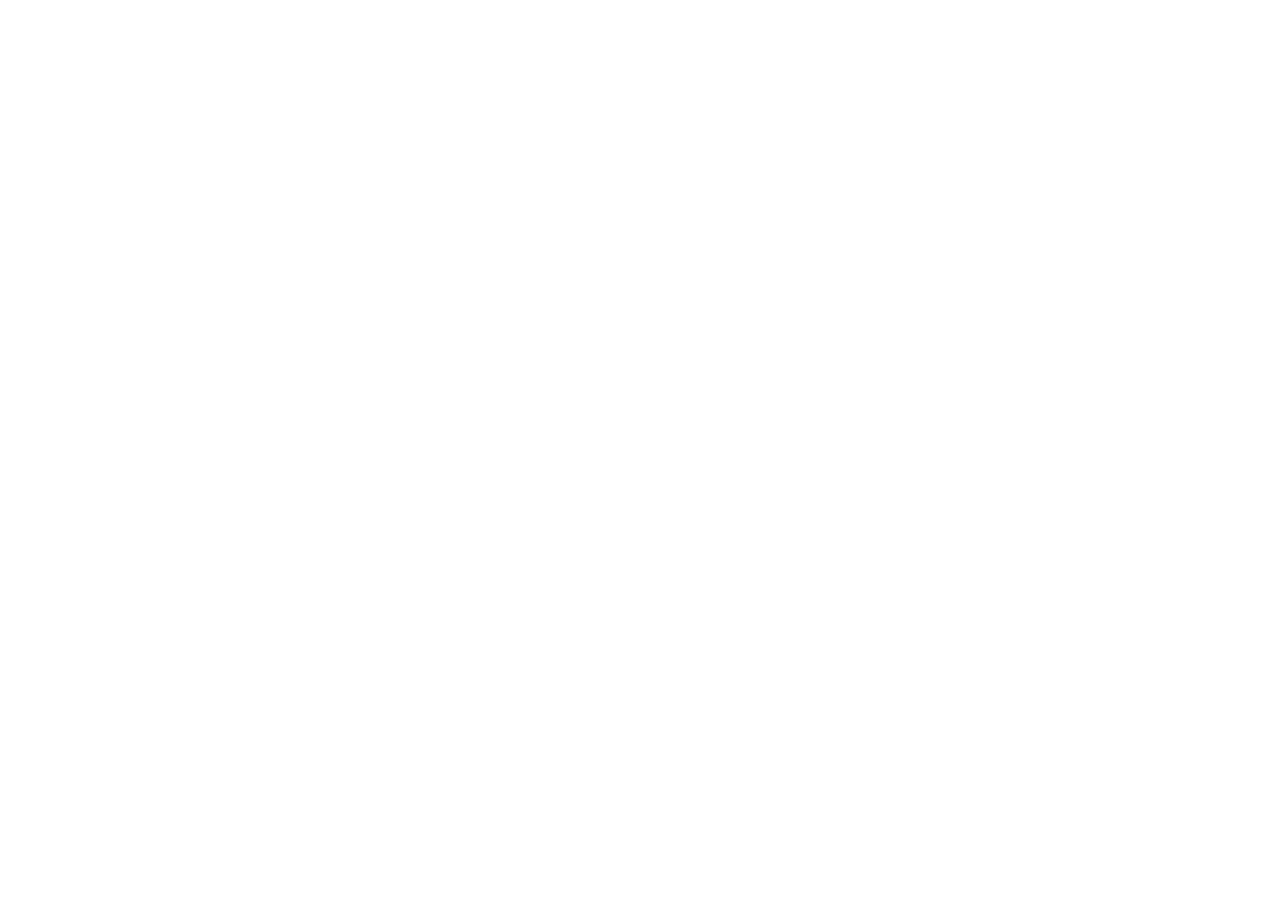
==== AdvancedSearch.html @ ae3b4ba9 "1st page done" ====
<!DOCTYPE html>
<html lang="en">
<head>
    <meta charset="UTF-8">
    <meta http-equiv="X-UA-Compatible" content="IE=edge">
    <meta name="viewport" content="width=device-width, initial-scale=1.0">
    <title>ADvancedsearch</title>
</head>
<body>
    
</body>
</html>
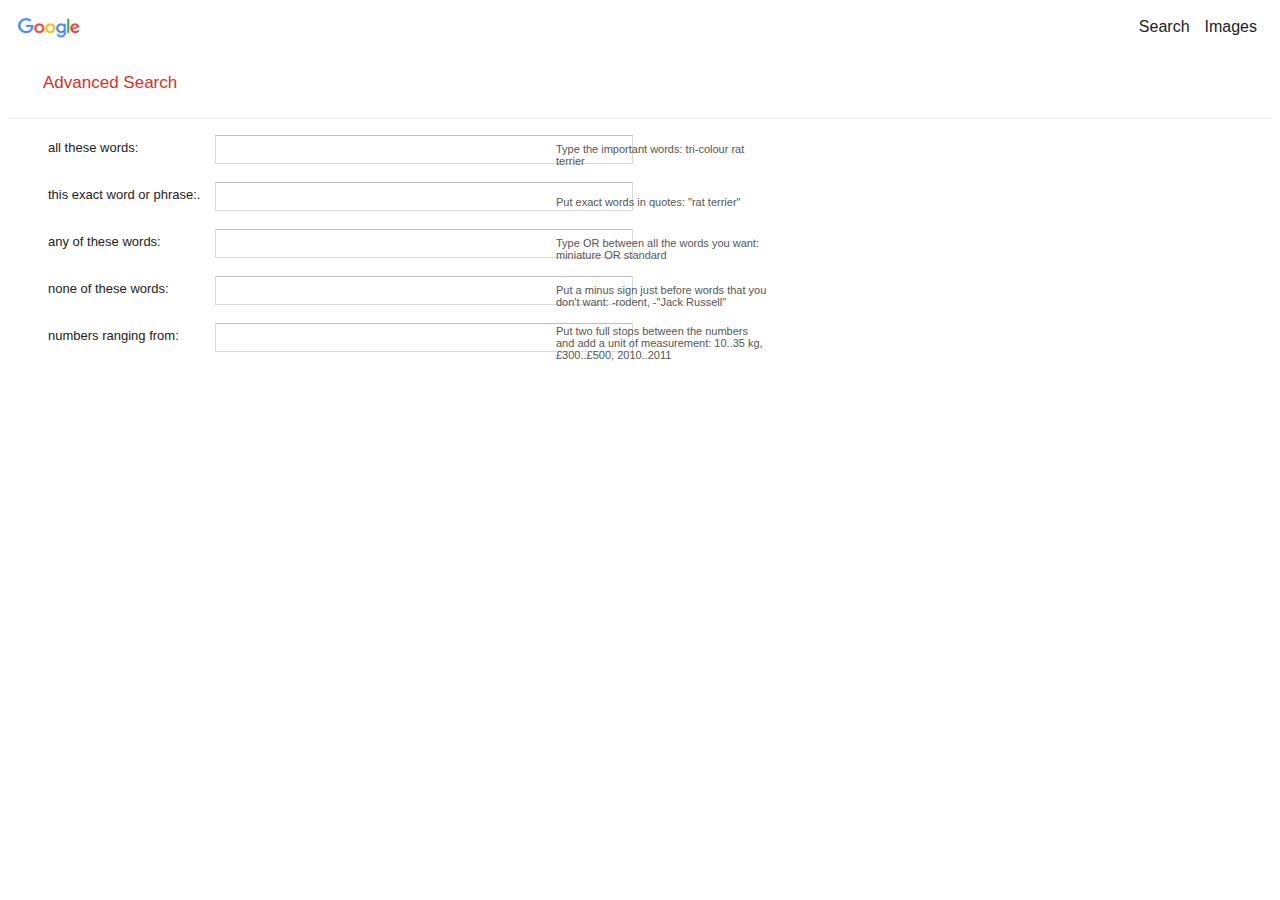
==== commit ee655d01: "Major changes in advanced search done" ====
--- a/AdvancedSearch.html
+++ b/AdvancedSearch.html
@@ -4,9 +4,142 @@
     <meta charset="UTF-8">
     <meta http-equiv="X-UA-Compatible" content="IE=edge">
     <meta name="viewport" content="width=device-width, initial-scale=1.0">
-    <title>ADvancedsearch</title>
+    <title>GoogleAdvancedSearch</title>
+    <link rel="stylesheet" href = "style.css">
+    <style>
+        #googlelogoiadvanced{
+            width: 100%;
+            display: flex;
+            justify-content: flex-start;
+           
+        }
+        #logo{
+
+            height: 20px;
+            width: 61.728395061728px;
+            padding: 10px;
+
+        }
+        #ADvancedSearchText{
+            font-family: arial,sans-serif;
+            color: #d93025;
+    font-size: 17px;
+    margin: 25px 35px;
+        }
+        .line{
+            border-bottom: 1px solid #ebebeb;
+        }
+        .horizontaldivs{
+            display : flex; 
+            flex-direction: row; 
+            justify-content: flex-start; 
+            align-self: center;
+            
+        }
+        .first_text_in_row{
+                float: left;
+                padding-top: 5px;
+                display: inline-block;
+                min-width: 167px;
+                width: 16%;
+                height: 42px;
+                color: #222;
+                font-size: 13px;
+                font-family: Arial, Helvetica, sans-serif;
+                line-height: 16px;
+                vertical-align: middle;
+        }
+        .input_in_row_div{
+                float: left;
+                display: inline-block;
+                
+                min-width: 167px;
+                min-height: 41px;
+                vertical-align: middle;
+                width: 50%;
+
+        }
+        .INPUTSTYLE{
+                border-radius: 1px;
+                border: 1px solid #d9d9d9;
+                border-top: 1px solid #c0c0c0;
+                font-size: 13px;
+                width: 400px;
+                height: 25px;
+                padding: 1px 8px;
+
+        }
+        .last_text_in_row{
+                float: left;
+                display: inline-block;
+                width: 32%;
+                min-width: 160px;
+                margin: 0 0 8px 1%;
+                color: #555;
+                font-size: 11px;
+                font-family: Arial, Helvetica, sans-serif;
+                padding-left: 5px;
+                padding-top: -3px;
+                vertical-align: middle;
+                position: relative;align-self: center;
+
+        }
+
+
+
+
+    </style>
 </head>
 <body>
-    
+   
+    <div id ="googlelogoiadvanced">
+        <img id = "logo" src = "googlelogo_color_272x92dp.png" alt="googleLogo" >
+        <div class="links">
+            <a href="index.html">Search</a>
+            <a href="GoogleImage.html" >Images</a>
+        </div>
+        
+    </div>
+    <div id = "ADvancedSearchText">Advanced Search</div>
+    <div class ="line"></div>
+    <div id = "FormContainer" style=" margin-right: 40%;">
+        <ul style="list-style-type: none;">
+            <li><div class="horizontaldivs">
+                <div class="first_text_in_row">all these words:</div>
+                <div class="input_in_row_div">
+                <input class="INPUTSTYLE" type="text" name="1stone"></div>
+                <div class="last_text_in_row">Type the important words: tri-colour rat terrier</div>
+
+            </div></li>
+            <li><div class="horizontaldivs">
+                <div class="first_text_in_row">this exact word or phrase:.</div>
+                <div class="input_in_row_div">
+                <input class="INPUTSTYLE" type="text" name="1stone"></div>
+                <div class="last_text_in_row">Put exact words in quotes: "rat terrier"</div>
+
+            </div></li>
+            <li><div class="horizontaldivs">
+                <div class="first_text_in_row">any of these words:</div>
+                <div class="input_in_row_div">
+                <input class="INPUTSTYLE" type="text" name="1stone"></div>
+                <div class="last_text_in_row">Type OR between all the words you want: miniature OR standard</div>
+
+            </div></li>
+            <li><div class="horizontaldivs">
+                <div class="first_text_in_row">none of these words:</div>
+                <div class="input_in_row_div">
+                <input class="INPUTSTYLE" type="text" name="1stone"></div>
+                <div class="last_text_in_row">Put a minus sign just before words that you don't want: -rodent, -"Jack Russell"</div>
+
+            </div></li>
+            <li><div class="horizontaldivs">
+                <div class="first_text_in_row">numbers ranging from:</div>
+                <div class="input_in_row_div">
+                <input class="INPUTSTYLE" type="text" name="1stone"></div>
+                <div class="last_text_in_row">Put two full stops between the numbers and add a unit of measurement: 10..35 kg, £300..£500, 2010..2011</div>
+
+            </div></li>
+        </ul>
+    </div>
 </body>
 </html>--- a/style.css
+++ b/style.css
@@ -0,0 +1,117 @@
+.links{
+    margin-left: auto;
+    display: flex;
+    flex-direction: row;
+    justify-content: right;
+    margin-top: 10px;
+    z-index: 2;
+    
+    
+}
+.links> a{
+    flex-shrink: 2;
+    margin-right: 15px; 
+    text-decoration: none;
+    color: #202124;
+    font-family: 'Segoe UI', Tahoma, Geneva, Verdana, sans-serif;
+
+}
+.SearchDiv{
+    
+    display: flex;
+    justify-content: center;
+    
+    margin: 15px auto;
+    width: 584px;
+    width: auto;
+    max-width: 584px;}
+
+    #Searchbox{
+        flex: 1;
+    display: flex;
+    flex-shrink: 10;
+    padding: 3px 8px 0 25px;
+    min-height: 44px;
+    background: #fff;
+    border: 1px solid #dfe1e5;
+    box-shadow: none;
+    border-radius: 24px;
+    font-size: 17px;
+    font-family: arial,sans-serif;
+    color: #202124;
+
+    }
+    .Buttons{
+        display: flex;
+        flex-direction: row;
+        align-items: center;
+        justify-content: center;
+        
+    }
+    .Buttons > input{
+        background-color: #f8f9fa;
+        border: 1px solid #f8f9fa;
+        border-radius: 4px;
+        color: #3c4043;
+        font-family: arial,sans-serif;
+        font-size: 14px;
+        margin: 11px 4px;
+        padding: 0 16px;
+        line-height: 27px;
+        height: 36px;
+        min-width: 54px;
+        text-align: center;
+        cursor: pointer;
+        user-select: none;
+    }
+    #googlelogo{
+        display: flex;
+        flex-direction: row;
+        justify-content: center;
+        align-items: center;
+        margin-top: 20vh;
+    }
+    #googleimagelogo{
+        display: flex;
+        flex-direction: row;
+        justify-content: center;
+        align-items: center;
+        margin-top: 20vh;
+
+    }
+    #logotext{
+        color: #4285f4;
+        font: 16px/16px roboto-regular, arial, sans-serif;
+        position: relative;
+        left: -60px;
+        bottom: -40px;
+        white-space: nowrap;
+    }
+
+    #googlelogoiadvanced{
+        
+        width: 100%;
+        display: flex;
+        flex-direction: row;
+        justify-content:space-between;
+        align-content: center;
+       
+    }
+    #logo{
+
+        height: 20px;
+        width: 61.728395061728px;
+        padding: 10px;
+
+    }
+    #ADvancedSearchText{
+        font-family: arial,sans-serif;
+        color: #d93025;
+font-size: 17px;
+margin: 25px 35px;
+    }
+    .line{
+        border-bottom: 1px solid #ebebeb;
+    }
+
+  
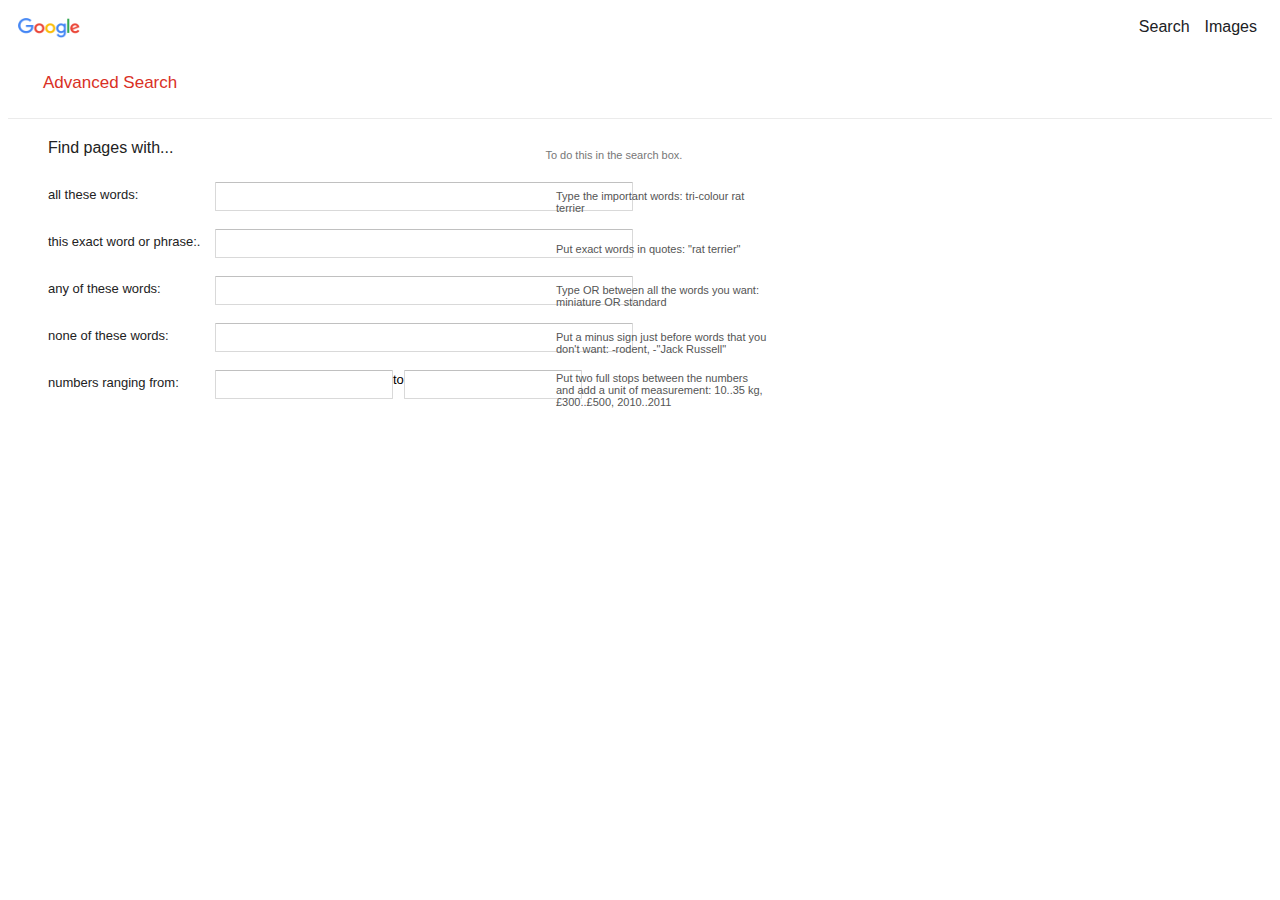
==== commit 1272e662: "OnlybuttonLeft" ====
--- a/AdvancedSearch.html
+++ b/AdvancedSearch.html
@@ -84,6 +84,33 @@
                 position: relative;align-self: center;
 
         }
+        .tworowinput{
+            float: left;
+            display: flex;
+                
+                min-width: 167px;
+                min-height: 41px;
+                vertical-align: middle;
+                width: 50%;
+        }
+        .twolastinputs{
+                border-radius: 1px;
+                border: 1px solid #d9d9d9;
+                border-top: 1px solid #c0c0c0;
+                font-size: 13px;
+                width: 160px;
+                height: 25px;
+                padding: 1px 8px;
+
+        }
+        #textbetweeninputs{
+            margin-left: auto;
+            margin-right: auto;
+            margin-top: 2px;
+             font-size: 13px;
+             font-family: Arial, Helvetica, sans-serif;
+
+        }
 
 
 
@@ -104,6 +131,11 @@
     <div class ="line"></div>
     <div id = "FormContainer" style=" margin-right: 40%;">
         <ul style="list-style-type: none;">
+            <li><div class="horizontaldivs">
+                <div class="first_text_in_row" style = "font-size: 16px;">Find pages with...</div>
+                <div class="input_in_row_div">
+                </div>
+                <div class="last_text_in_row" style="color: #777;margin-left: -20px;">To do this in the search box.</div>
             <li><div class="horizontaldivs">
                 <div class="first_text_in_row">all these words:</div>
                 <div class="input_in_row_div">
@@ -134,8 +166,10 @@
             </div></li>
             <li><div class="horizontaldivs">
                 <div class="first_text_in_row">numbers ranging from:</div>
-                <div class="input_in_row_div">
-                <input class="INPUTSTYLE" type="text" name="1stone"></div>
+                <div class="tworowinput">
+                <input  class="twolastinputs" style= "margin-right: auto; "type="text" name="1stone">
+                <p id ="textbetweeninputs">to</p>
+                <input  class="twolastinputs"style= "margin-left: auto;"type="text" name="1stone"></div>
                 <div class="last_text_in_row">Put two full stops between the numbers and add a unit of measurement: 10..35 kg, £300..£500, 2010..2011</div>
 
             </div></li>
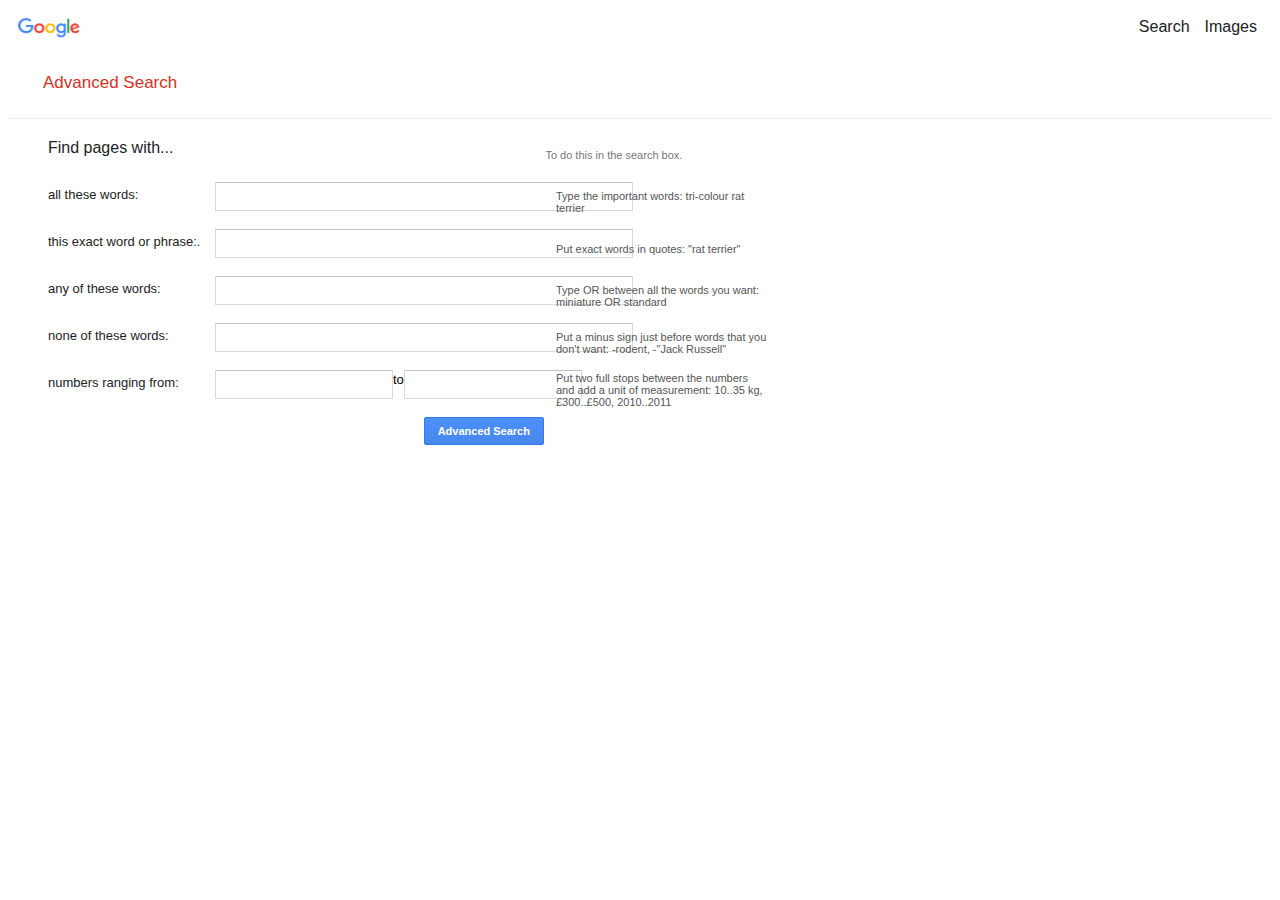
==== commit 4c346c51: "Assignment Completed !" ====
--- a/AdvancedSearch.html
+++ b/AdvancedSearch.html
@@ -6,116 +6,6 @@
     <meta name="viewport" content="width=device-width, initial-scale=1.0">
     <title>GoogleAdvancedSearch</title>
     <link rel="stylesheet" href = "style.css">
-    <style>
-        #googlelogoiadvanced{
-            width: 100%;
-            display: flex;
-            justify-content: flex-start;
-           
-        }
-        #logo{
-
-            height: 20px;
-            width: 61.728395061728px;
-            padding: 10px;
-
-        }
-        #ADvancedSearchText{
-            font-family: arial,sans-serif;
-            color: #d93025;
-    font-size: 17px;
-    margin: 25px 35px;
-        }
-        .line{
-            border-bottom: 1px solid #ebebeb;
-        }
-        .horizontaldivs{
-            display : flex; 
-            flex-direction: row; 
-            justify-content: flex-start; 
-            align-self: center;
-            
-        }
-        .first_text_in_row{
-                float: left;
-                padding-top: 5px;
-                display: inline-block;
-                min-width: 167px;
-                width: 16%;
-                height: 42px;
-                color: #222;
-                font-size: 13px;
-                font-family: Arial, Helvetica, sans-serif;
-                line-height: 16px;
-                vertical-align: middle;
-        }
-        .input_in_row_div{
-                float: left;
-                display: inline-block;
-                
-                min-width: 167px;
-                min-height: 41px;
-                vertical-align: middle;
-                width: 50%;
-
-        }
-        .INPUTSTYLE{
-                border-radius: 1px;
-                border: 1px solid #d9d9d9;
-                border-top: 1px solid #c0c0c0;
-                font-size: 13px;
-                width: 400px;
-                height: 25px;
-                padding: 1px 8px;
-
-        }
-        .last_text_in_row{
-                float: left;
-                display: inline-block;
-                width: 32%;
-                min-width: 160px;
-                margin: 0 0 8px 1%;
-                color: #555;
-                font-size: 11px;
-                font-family: Arial, Helvetica, sans-serif;
-                padding-left: 5px;
-                padding-top: -3px;
-                vertical-align: middle;
-                position: relative;align-self: center;
-
-        }
-        .tworowinput{
-            float: left;
-            display: flex;
-                
-                min-width: 167px;
-                min-height: 41px;
-                vertical-align: middle;
-                width: 50%;
-        }
-        .twolastinputs{
-                border-radius: 1px;
-                border: 1px solid #d9d9d9;
-                border-top: 1px solid #c0c0c0;
-                font-size: 13px;
-                width: 160px;
-                height: 25px;
-                padding: 1px 8px;
-
-        }
-        #textbetweeninputs{
-            margin-left: auto;
-            margin-right: auto;
-            margin-top: 2px;
-             font-size: 13px;
-             font-family: Arial, Helvetica, sans-serif;
-
-        }
-
-
-
-
-    </style>
 </head>
 <body>
    
@@ -173,7 +63,22 @@
                 <div class="last_text_in_row">Put two full stops between the numbers and add a unit of measurement: 10..35 kg, £300..£500, 2010..2011</div>
 
             </div></li>
+            <li><div class="horizontaldivs">
+                <div class="first_text_in_row"></div>
+                <div class="input_in_row_div">
+                    <div class = "searchbuttoncontainer">
+                    <input id="searchbutton" type="submit" value="Advanced Search"></div>
+                    </div>
+                <div class="last_text_in_row"></div>
+
+            </div></li>
         </ul>
     </div>
+    <div class="Buttons">
+       
+    </div>
+    
+   
+       
 </body>
 </html>--- a/style.css
+++ b/style.css
@@ -113,5 +113,136 @@
     .line{
         border-bottom: 1px solid #ebebeb;
     }
+    #googlelogoiadvanced{
+        width: 100%;
+        display: flex;
+        justify-content: flex-start;
+       
+    }
+    #logo{
+
+        height: 20px;
+        width: 61.728395061728px;
+        padding: 10px;
+
+    }
+    #ADvancedSearchText{
+        font-family: arial,sans-serif;
+        color: #d93025;
+font-size: 17px;
+margin: 25px 35px;
+    }
+    .line{
+        border-bottom: 1px solid #ebebeb;
+    }
+    .horizontaldivs{
+        display : flex; 
+        flex-direction: row; 
+        justify-content: flex-start; 
+        align-self: center;
+        
+    }
+    .first_text_in_row{
+            float: left;
+            padding-top: 5px;
+            display: inline-block;
+            min-width: 167px;
+            width: 16%;
+            height: 42px;
+            color: #222;
+            font-size: 13px;
+            font-family: Arial, Helvetica, sans-serif;
+            line-height: 16px;
+            vertical-align: middle;
+    }
+    .input_in_row_div{
+            float: left;
+            display: inline-block;
+            
+            min-width: 167px;
+            min-height: 41px;
+            vertical-align: middle;
+            width: 50%;
+
+    }
+    .INPUTSTYLE{
+            border-radius: 1px;
+            border: 1px solid #d9d9d9;
+            border-top: 1px solid #c0c0c0;
+            font-size: 13px;
+            width: 400px;
+            height: 25px;
+            padding: 1px 8px;
+
+    }
+    .last_text_in_row{
+            float: left;
+            display: inline-block;
+            width: 32%;
+            min-width: 160px;
+            margin: 0 0 8px 1%;
+            color: #555;
+            font-size: 11px;
+            font-family: Arial, Helvetica, sans-serif;
+            padding-left: 5px;
+            padding-top: -3px;
+            vertical-align: middle;
+            position: relative;align-self: center;
+
+    }
+    .tworowinput{
+        float: left;
+        display: flex;
+            
+            min-width: 167px;
+            min-height: 41px;
+            vertical-align: middle;
+            width: 50%;
+    }
+    .twolastinputs{
+            border-radius: 1px;
+            border: 1px solid #d9d9d9;
+            border-top: 1px solid #c0c0c0;
+            font-size: 13px;
+            width: 160px;
+            height: 25px;
+            padding: 1px 8px;
+
+    }
+    #textbetweeninputs{
+        margin-left: auto;
+        margin-right: auto;
+        margin-top: 2px;
+         font-size: 13px;
+         font-family: Arial, Helvetica, sans-serif;
+
+    }
+
+    .searchbuttoncontainer{
+        line-height: 100%;
+        display: flex;
+        flex-direction: row;
+        justify-content: flex-end;
+        height: 30px;
+        min-width: 120px;
+        
+
+}
+#searchbutton{
+            box-shadow: none;
+            background-color: #4d90fe;
+            background-image: -webkit-linear-gradient(top,#4d90fe,#4787ed);
+            border: 1px solid #3079ed;
+            color: #fff;
+            border-radius: 2px;
+            cursor: default;
+            font-size: 11px;
+            font-weight: bold;
+            text-align: center;
+            white-space: nowrap;font-family: Arial, Helvetica, sans-serif; width: 120px; height: 28px;margin-left: auto;
+
+}
+
+
 
   
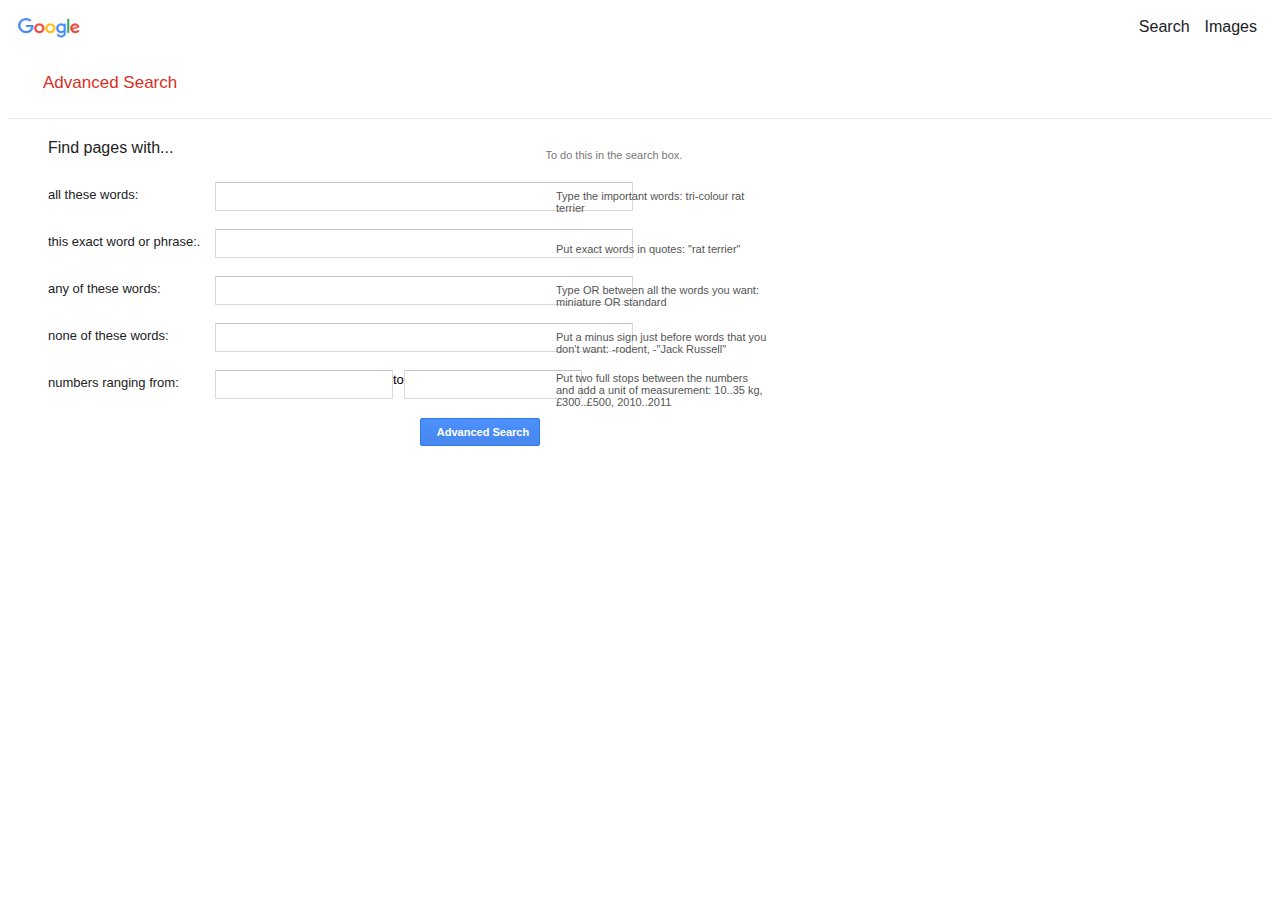
==== commit c0ef8cdd: "finalied" ====
--- a/AdvancedSearch.html
+++ b/AdvancedSearch.html
@@ -6,6 +6,7 @@
     <meta name="viewport" content="width=device-width, initial-scale=1.0">
     <title>GoogleAdvancedSearch</title>
     <link rel="stylesheet" href = "style.css">
+    <link href="https://cdn.jsdelivr.net/npm/bootstrap@5.3.0-alpha3/dist/css/bootstrap.min.css" rel="stylesheet" integrity="sha384-KK94CHFLLe+nY2dmCWGMq91rCGa5gtU4mk92HdvYe+M/SXH301p5ILy+dN9+nJOZ" crossorigin="anonymous">
 </head>
 <body>
    
@@ -20,6 +21,7 @@
     <div id = "ADvancedSearchText">Advanced Search</div>
     <div class ="line"></div>
     <div id = "FormContainer" style=" margin-right: 40%;">
+        <form action="https://www.google.com/search">
         <ul style="list-style-type: none;">
             <li><div class="horizontaldivs">
                 <div class="first_text_in_row" style = "font-size: 16px;">Find pages with...</div>
@@ -29,28 +31,28 @@
             <li><div class="horizontaldivs">
                 <div class="first_text_in_row">all these words:</div>
                 <div class="input_in_row_div">
-                <input class="INPUTSTYLE" type="text" name="1stone"></div>
+                <input class="INPUTSTYLE" type="text" name="as_q"></div>
                 <div class="last_text_in_row">Type the important words: tri-colour rat terrier</div>
 
             </div></li>
             <li><div class="horizontaldivs">
                 <div class="first_text_in_row">this exact word or phrase:.</div>
                 <div class="input_in_row_div">
-                <input class="INPUTSTYLE" type="text" name="1stone"></div>
+                <input class="INPUTSTYLE" type="text" name="as_epq"></div>
                 <div class="last_text_in_row">Put exact words in quotes: "rat terrier"</div>
 
             </div></li>
             <li><div class="horizontaldivs">
                 <div class="first_text_in_row">any of these words:</div>
                 <div class="input_in_row_div">
-                <input class="INPUTSTYLE" type="text" name="1stone"></div>
+                <input class="INPUTSTYLE" type="text" name="as_oq"></div>
                 <div class="last_text_in_row">Type OR between all the words you want: miniature OR standard</div>
 
             </div></li>
             <li><div class="horizontaldivs">
                 <div class="first_text_in_row">none of these words:</div>
                 <div class="input_in_row_div">
-                <input class="INPUTSTYLE" type="text" name="1stone"></div>
+                <input class="INPUTSTYLE" type="text" name="as_eq"></div>
                 <div class="last_text_in_row">Put a minus sign just before words that you don't want: -rodent, -"Jack Russell"</div>
 
             </div></li>
@@ -67,14 +69,15 @@
                 <div class="first_text_in_row"></div>
                 <div class="input_in_row_div">
                     <div class = "searchbuttoncontainer">
-                    <input id="searchbutton" type="submit" value="Advanced Search"></div>
+                        <div class ="Buttons"><input class="button" id="searchbutton" type="submit" value="Advanced Search"></div></div>
+                    
                     </div>
                 <div class="last_text_in_row"></div>
 
             </div></li>
         </ul>
-    </div>
-    <div class="Buttons">
+    </form>
+
        
     </div>
     
